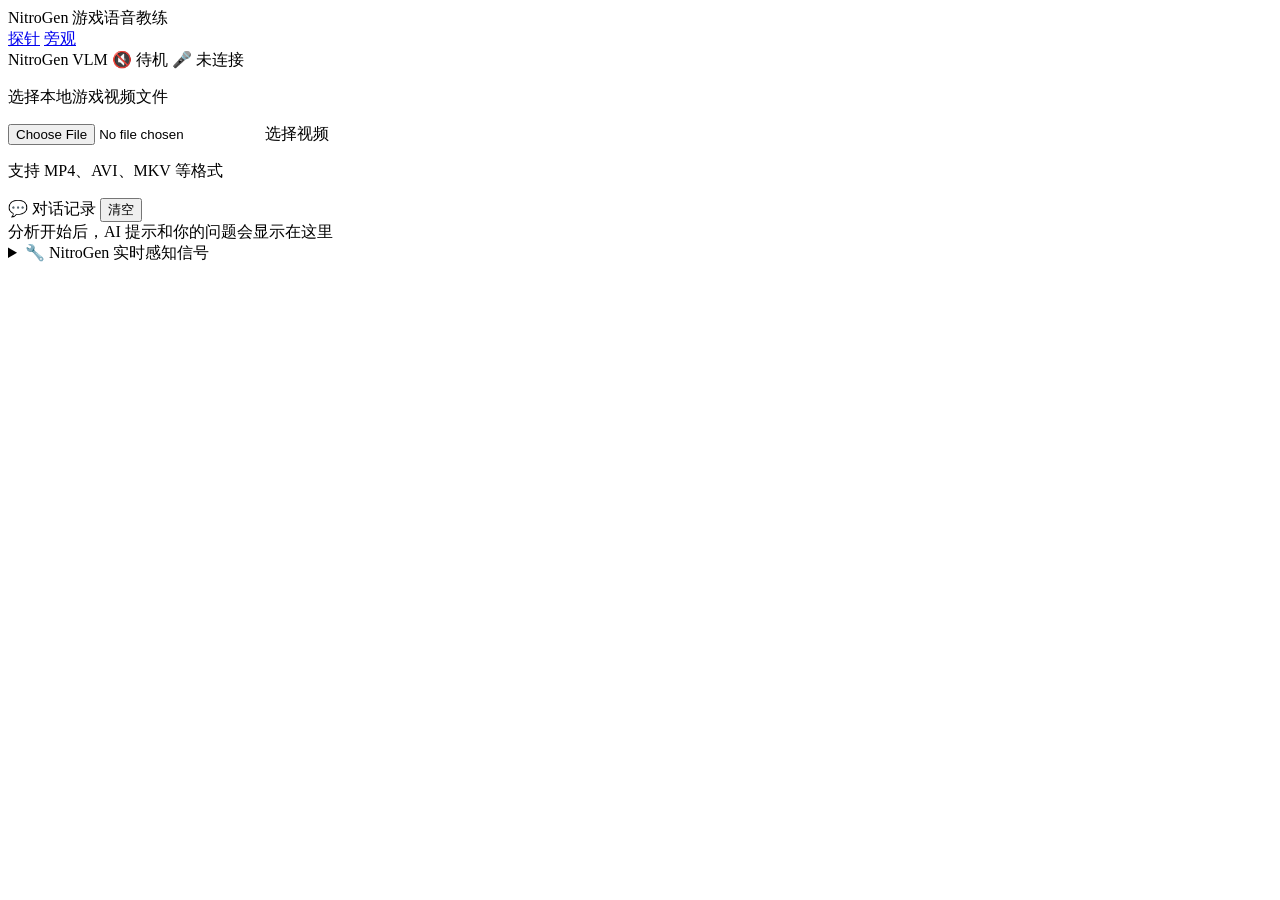
==== frontend/index.html @ a7876b3e "Mock VLM + video-upload warmup + steer/throttle/brake signals - VLM is event-triggered only; default" ====
<!DOCTYPE html>
<html lang="zh-CN">
<head>
  <meta charset="UTF-8" />
  <meta name="viewport" content="width=device-width, initial-scale=1.0" />
  <title>NitroGen 游戏语音教练</title>
  <link rel="stylesheet" href="/static/style.css" />
</head>
<body>
  <div id="app">

    <header id="header">
      <div class="header-left">
        <span class="title">NitroGen 游戏语音教练</span>
        <nav class="header-nav" aria-label="快捷入口">
          <a href="/probe" class="header-nav-link" title="E2E 链路探针">探针</a>
          <a href="?mode=observer" id="link-observer" class="header-nav-link" title="只读旁观">旁观</a>
        </nav>
      </div>
      <div id="status-bar">
        <span class="dot" id="dot-nitrogen" title="NitroGen 推理状态">NitroGen</span>
        <span class="dot" id="dot-vlm"      title="VLM 处理状态">VLM</span>
        <span id="tts-status">🔇 待机</span>
        <span id="mic-status">🎤 未连接</span>
      </div>
    </header>

    <main id="main">

      <section id="video-section">
        <div id="video-upload-area" class="upload-area">
          <p>选择本地游戏视频文件</p>
          <input type="file" id="file-input" accept="video/*" />
          <label for="file-input" class="btn">选择视频</label>
          <p class="hint">支持 MP4、AVI、MKV 等格式</p>
        </div>

        <div id="video-player-area" style="display:none">
          <p id="prepare-status" class="prepare-status" hidden></p>
          <video id="video-player" controls></video>
          <div id="video-controls">
            <button id="btn-start-analysis" class="btn btn-primary">▶ 开始分析</button>
            <button id="btn-stop-analysis"  class="btn btn-danger"   style="display:none">■ 停止</button>
          </div>
        </div>
      </section>

      <section id="chat-section">
        <div id="chat-header">
          <span>💬 对话记录</span>
          <button id="btn-clear-chat" class="btn-small">清空</button>
        </div>
        <div id="chat-messages">
          <div class="chat-placeholder">分析开始后，AI 提示和你的问题会显示在这里</div>
        </div>
      </section>

    </main>

    <details id="debug-panel">
      <summary>🔧 NitroGen 实时感知信号</summary>
      <div id="debug-content">
        <div class="debug-row">
          <span class="label">主导意图</span>
          <span id="dbg-intent">—</span>
          <span class="label">置信度</span>
          <span id="dbg-conf">—</span>
          <span class="label">方向</span>
          <span id="dbg-dir">—</span>
        </div>
        <div class="debug-row">
          <span class="label">转向 steer</span>
          <span id="dbg-steer">—</span>
          <span class="label">油门</span>
          <span id="dbg-throttle">—</span>
          <span class="label">刹车</span>
          <span id="dbg-brake">—</span>
        </div>
        <div class="debug-row">
          <span class="label">预测序列</span>
          <span id="dbg-horizon">—</span>
        </div>
        <div class="debug-row">
          <span class="label">视频时间</span>
          <span id="dbg-time">—</span>
        </div>
      </div>
    </details>

  </div>

  <!-- Fix 11：隐藏的帧捕获 canvas，256×256 与 NitroGen 输入尺寸一致 -->
  <canvas id="capture-canvas" width="256" height="256" style="display:none"></canvas>

  <script src="/static/app.js"></script>
</body>
</html>
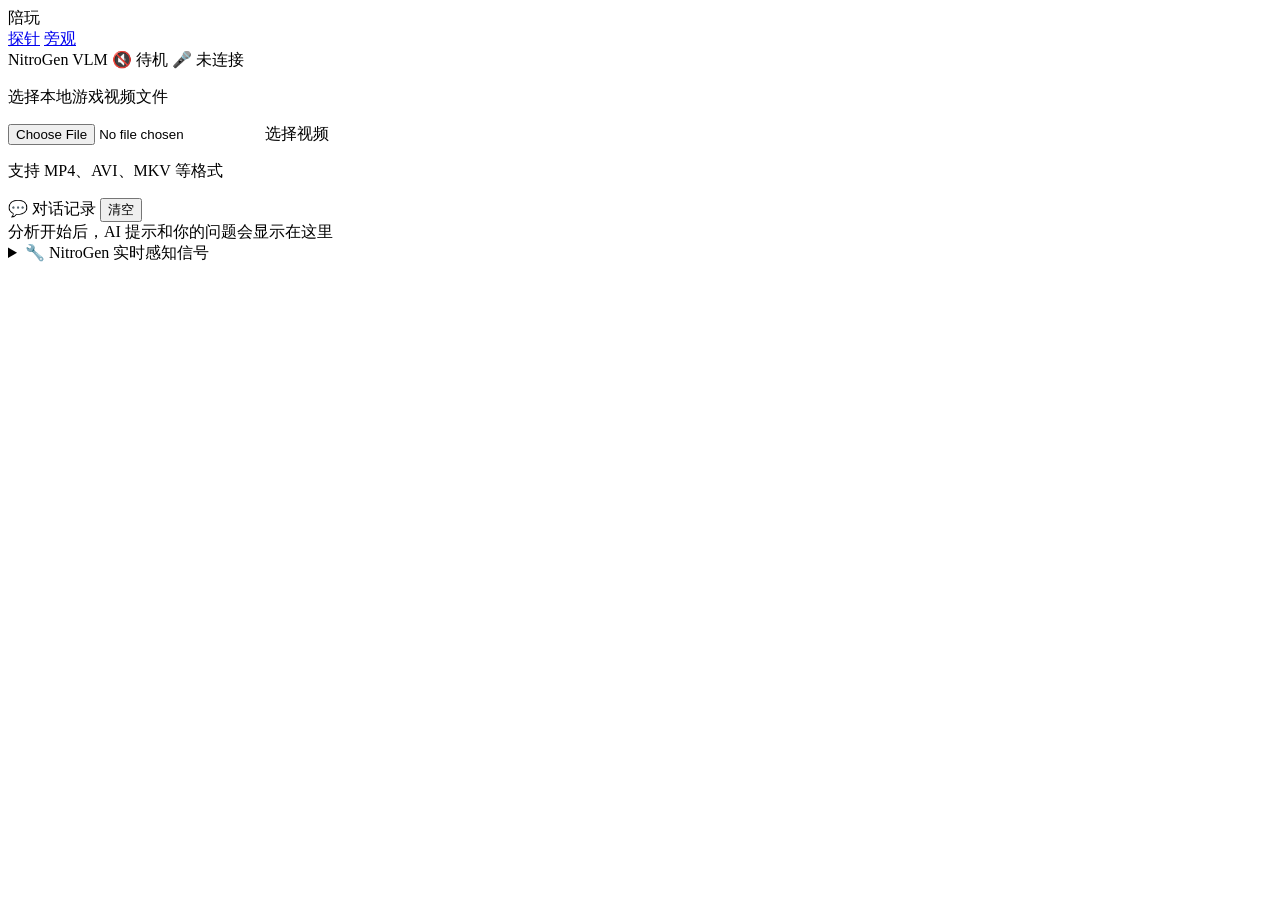
==== commit 46ceaa36: "Merge all three branches: main + action_slow_system + front - ASR/TTS core: keep main's volcengine T" ====
--- a/frontend/index.html
+++ b/frontend/index.html
@@ -3,7 +3,7 @@
 <head>
   <meta charset="UTF-8" />
   <meta name="viewport" content="width=device-width, initial-scale=1.0" />
-  <title>NitroGen 游戏语音教练</title>
+  <title>陪玩</title>
   <link rel="stylesheet" href="/static/style.css" />
 </head>
 <body>
@@ -11,7 +11,7 @@
 
     <header id="header">
       <div class="header-left">
-        <span class="title">NitroGen 游戏语音教练</span>
+        <span class="title">陪玩</span>
         <nav class="header-nav" aria-label="快捷入口">
           <a href="/probe" class="header-nav-link" title="E2E 链路探针">探针</a>
           <a href="?mode=observer" id="link-observer" class="header-nav-link" title="只读旁观">旁观</a>
@@ -37,7 +37,11 @@
 
         <div id="video-player-area" style="display:none">
           <p id="prepare-status" class="prepare-status" hidden></p>
-          <video id="video-player" controls></video>
+          <video id="video-player" controls playsinline></video>
+          <label class="video-audio-toggle">
+            <input type="checkbox" id="chk-video-audio" />
+            开启游戏原声（关闭可改善麦克风收音）
+          </label>
           <div id="video-controls">
             <button id="btn-start-analysis" class="btn btn-primary">▶ 开始分析</button>
             <button id="btn-stop-analysis"  class="btn btn-danger"   style="display:none">■ 停止</button>
@@ -69,12 +73,16 @@
           <span id="dbg-dir">—</span>
         </div>
         <div class="debug-row">
-          <span class="label">转向 steer</span>
+          <span class="label">摇杆 X</span>
           <span id="dbg-steer">—</span>
-          <span class="label">油门</span>
+          <span class="label">右扳机</span>
           <span id="dbg-throttle">—</span>
-          <span class="label">刹车</span>
+          <span class="label">左扳机</span>
           <span id="dbg-brake">—</span>
+        </div>
+        <div class="debug-row">
+          <span class="label">动作摘要</span>
+          <span id="dbg-hint">—</span>
         </div>
         <div class="debug-row">
           <span class="label">预测序列</span>
@@ -92,6 +100,6 @@
   <!-- Fix 11：隐藏的帧捕获 canvas，256×256 与 NitroGen 输入尺寸一致 -->
   <canvas id="capture-canvas" width="256" height="256" style="display:none"></canvas>
 
-  <script src="/static/app.js"></script>
+  <script src="/static/app.js?v=20250625-live"></script>
 </body>
 </html>
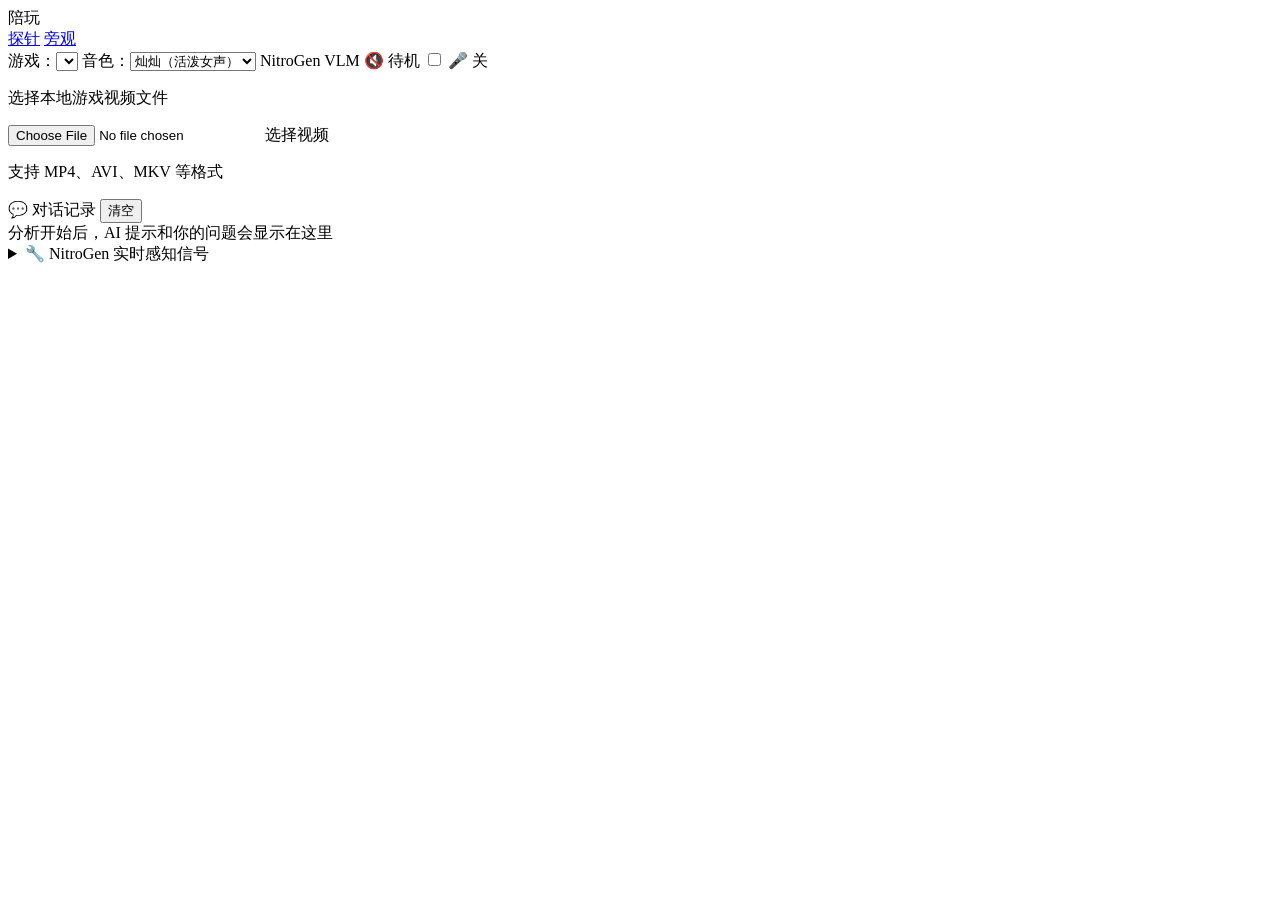
==== commit db887b81: "Fix VLM silent failure, Whisper hallucination, and shutdown hang - Replace asyncio.to_thread with ex" ====
--- a/frontend/index.html
+++ b/frontend/index.html
@@ -18,10 +18,24 @@
         </nav>
       </div>
       <div id="status-bar">
+        <label class="header-select">
+          游戏：<select id="game-select"></select>
+        </label>
+        <label class="header-select">
+          音色：<select id="voice-select">
+            <option value="zh_female_cancan_uranus_bigtts">灿灿（活泼女声）</option>
+            <option value="zh_male_abin_uranus_bigtts">阿彬（阳光男声）</option>
+            <option value="zh_female_shuangkuai_moon_bigtts">爽快（干练女声）</option>
+            <option value="zh_male_chunhou_moon_bigtts">淳厚（沉稳男声）</option>
+          </select>
+        </label>
         <span class="dot" id="dot-nitrogen" title="NitroGen 推理状态">NitroGen</span>
         <span class="dot" id="dot-vlm"      title="VLM 处理状态">VLM</span>
         <span id="tts-status">🔇 待机</span>
-        <span id="mic-status">🎤 未连接</span>
+        <label class="header-toggle" title="开启后麦克风收音，可语音提问">
+          <input type="checkbox" id="chk-asr-enabled" />
+          <span id="mic-status">🎤 关</span>
+        </label>
       </div>
     </header>
 
@@ -100,6 +114,6 @@
   <!-- Fix 11：隐藏的帧捕获 canvas，256×256 与 NitroGen 输入尺寸一致 -->
   <canvas id="capture-canvas" width="256" height="256" style="display:none"></canvas>
 
-  <script src="/static/app.js?v=20250625-live"></script>
+  <script src="/static/app.js?v=20250627-asr-toggle"></script>
 </body>
 </html>
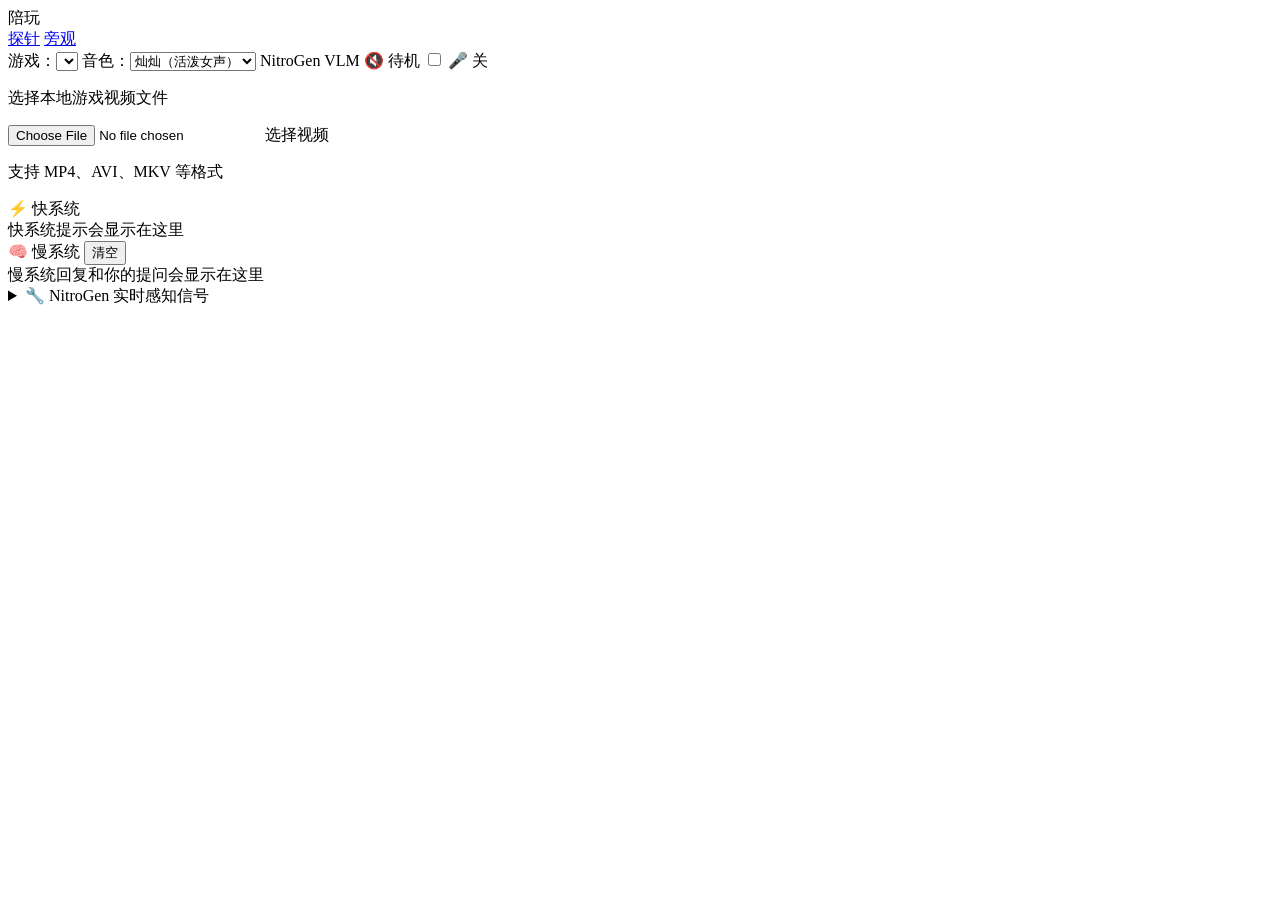
==== commit 1e7db99f: "Add fast system diagnostics, split chat panel, simplified Chinese - ActionFilter: 10s diagnostic sum" ====
--- a/frontend/index.html
+++ b/frontend/index.html
@@ -64,12 +64,22 @@
       </section>
 
       <section id="chat-section">
-        <div id="chat-header">
-          <span>💬 对话记录</span>
-          <button id="btn-clear-chat" class="btn-small">清空</button>
+        <div id="chat-fast-panel" class="chat-panel">
+          <div class="chat-panel-header fast">
+            <span>⚡ 快系统</span>
+          </div>
+          <div id="chat-fast" class="chat-messages-area">
+            <div class="chat-placeholder">快系统提示会显示在这里</div>
+          </div>
         </div>
-        <div id="chat-messages">
-          <div class="chat-placeholder">分析开始后，AI 提示和你的问题会显示在这里</div>
+        <div id="chat-slow-panel" class="chat-panel">
+          <div class="chat-panel-header slow">
+            <span>🧠 慢系统</span>
+            <button id="btn-clear-chat" class="btn-small">清空</button>
+          </div>
+          <div id="chat-slow" class="chat-messages-area">
+            <div class="chat-placeholder">慢系统回复和你的提问会显示在这里</div>
+          </div>
         </div>
       </section>
 
@@ -114,6 +124,6 @@
   <!-- Fix 11：隐藏的帧捕获 canvas，256×256 与 NitroGen 输入尺寸一致 -->
   <canvas id="capture-canvas" width="256" height="256" style="display:none"></canvas>
 
-  <script src="/static/app.js?v=20250627-asr-toggle"></script>
+  <script src="/static/app.js?v=20250627-split-chat"></script>
 </body>
 </html>
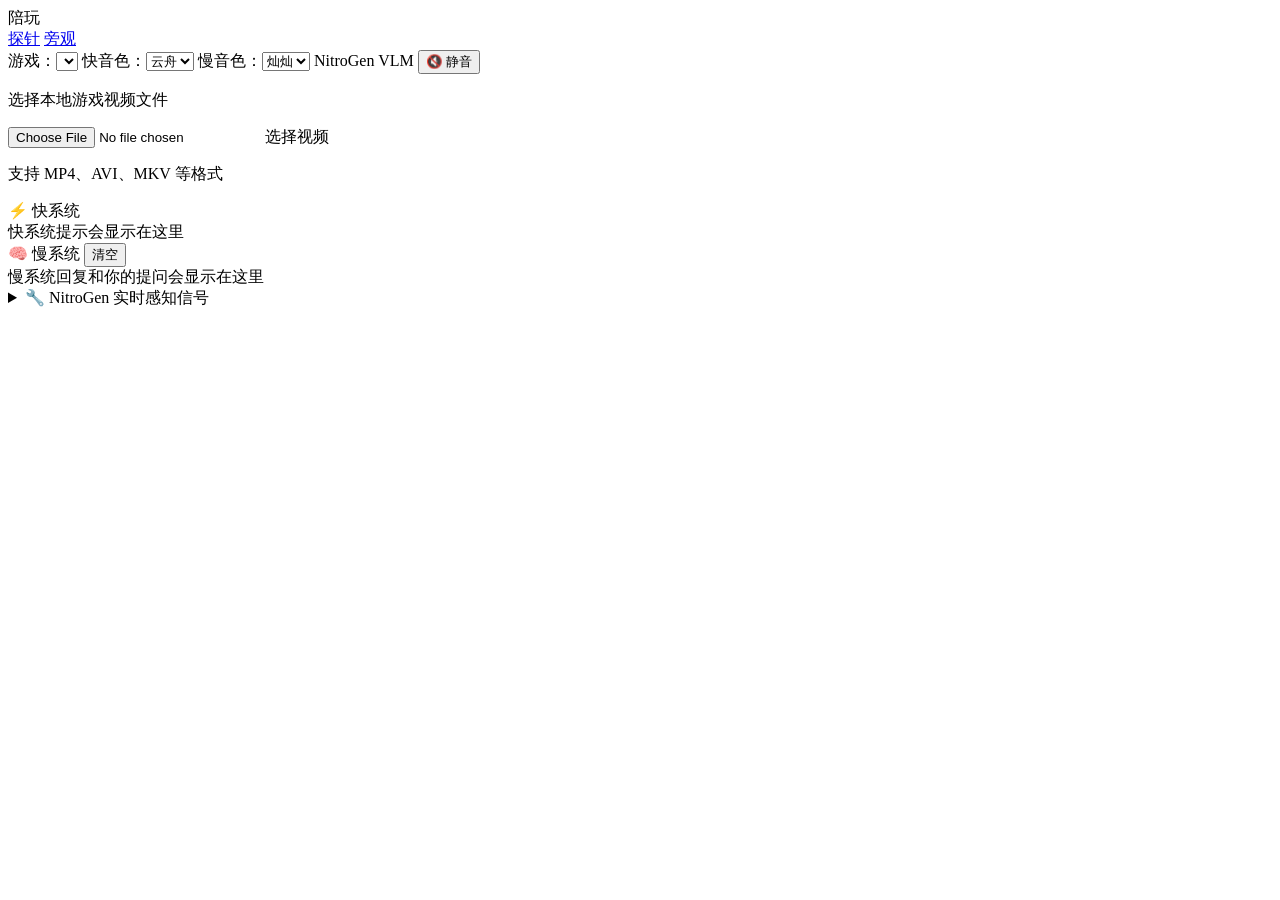
==== commit cafeeaff: "UI overhaul: mute button, dual voice select, fix voice IDs - Replace TTS status text + ASR checkbox " ====
--- a/frontend/index.html
+++ b/frontend/index.html
@@ -22,20 +22,24 @@
           游戏：<select id="game-select"></select>
         </label>
         <label class="header-select">
-          音色：<select id="voice-select">
-            <option value="zh_female_cancan_uranus_bigtts">灿灿（活泼女声）</option>
-            <option value="zh_male_abin_uranus_bigtts">阿彬（阳光男声）</option>
-            <option value="zh_female_shuangkuai_moon_bigtts">爽快（干练女声）</option>
-            <option value="zh_male_chunhou_moon_bigtts">淳厚（沉稳男声）</option>
+          快音色：<select id="voice-fast">
+            <option value="zh_male_m191_uranus_bigtts">云舟</option>
+            <option value="zh_male_liufei_uranus_bigtts">刘飞</option>
+            <option value="zh_female_cancan_uranus_bigtts">灿灿</option>
+            <option value="zh_female_vv_uranus_bigtts">Vivi</option>
+          </select>
+        </label>
+        <label class="header-select">
+          慢音色：<select id="voice-slow">
+            <option value="zh_female_cancan_uranus_bigtts">灿灿</option>
+            <option value="zh_female_vv_uranus_bigtts">Vivi</option>
+            <option value="zh_male_m191_uranus_bigtts">云舟</option>
+            <option value="zh_male_liufei_uranus_bigtts">刘飞</option>
           </select>
         </label>
         <span class="dot" id="dot-nitrogen" title="NitroGen 推理状态">NitroGen</span>
         <span class="dot" id="dot-vlm"      title="VLM 处理状态">VLM</span>
-        <span id="tts-status">🔇 待机</span>
-        <label class="header-toggle" title="开启后麦克风收音，可语音提问">
-          <input type="checkbox" id="chk-asr-enabled" />
-          <span id="mic-status">🎤 关</span>
-        </label>
+        <button type="button" id="btn-mute" class="btn-mute muted" title="点击开启麦克风收音">🔇 静音</button>
       </div>
     </header>
 
@@ -124,6 +128,6 @@
   <!-- Fix 11：隐藏的帧捕获 canvas，256×256 与 NitroGen 输入尺寸一致 -->
   <canvas id="capture-canvas" width="256" height="256" style="display:none"></canvas>
 
-  <script src="/static/app.js?v=20250627-split-chat"></script>
+  <script src="/static/app.js?v=20250627-dual-voice"></script>
 </body>
 </html>
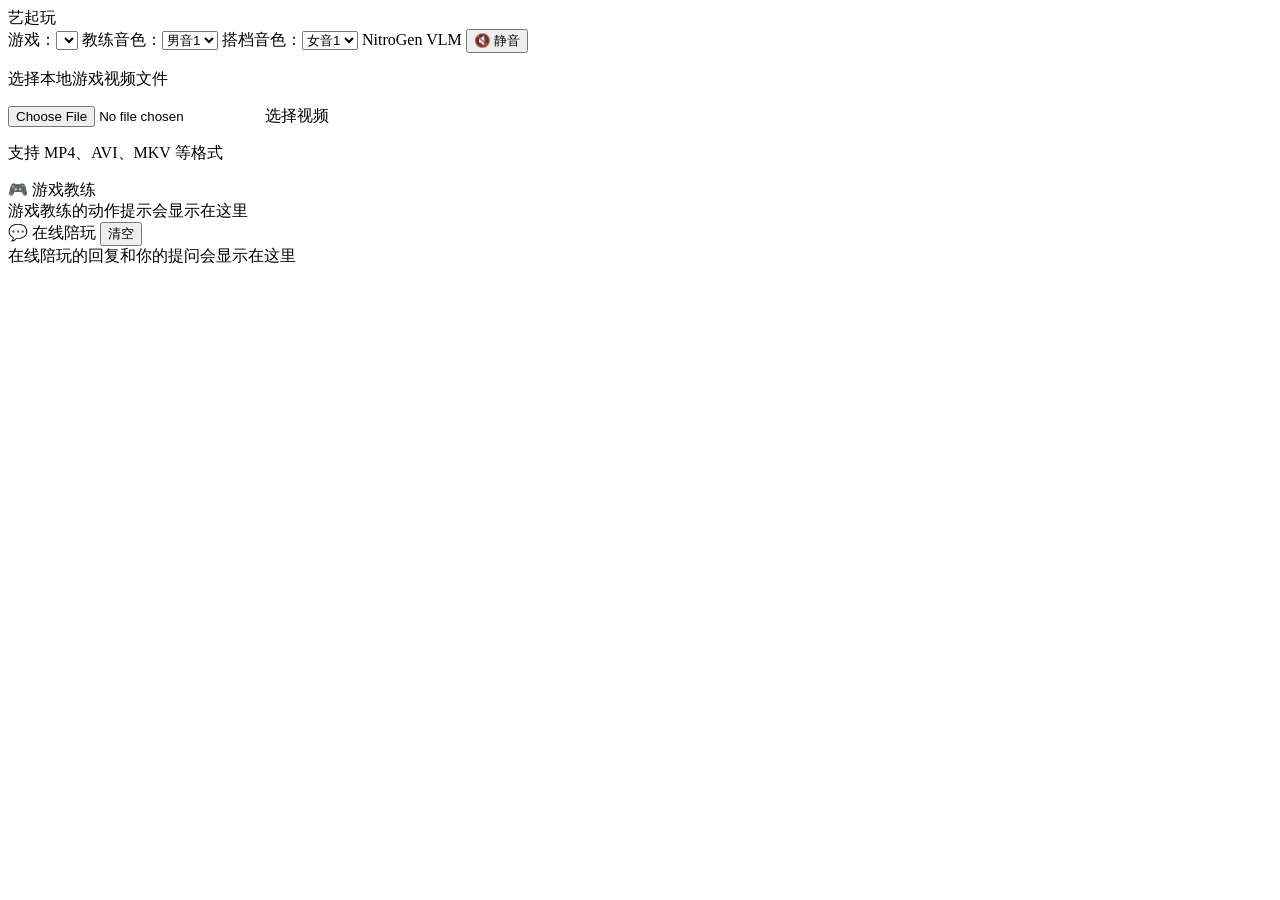
==== commit bf649967: "UI rename + 4 features: per-channel speed, hide model info, greeting, spoken history - TTS speed: 教练" ====
--- a/frontend/index.html
+++ b/frontend/index.html
@@ -3,7 +3,7 @@
 <head>
   <meta charset="UTF-8" />
   <meta name="viewport" content="width=device-width, initial-scale=1.0" />
-  <title>陪玩</title>
+  <title>艺起玩</title>
   <link rel="stylesheet" href="/static/style.css" />
 </head>
 <body>
@@ -11,30 +11,26 @@
 
     <header id="header">
       <div class="header-left">
-        <span class="title">陪玩</span>
-        <nav class="header-nav" aria-label="快捷入口">
-          <a href="/probe" class="header-nav-link" title="E2E 链路探针">探针</a>
-          <a href="?mode=observer" id="link-observer" class="header-nav-link" title="只读旁观">旁观</a>
-        </nav>
+        <span class="title">艺起玩</span>
       </div>
       <div id="status-bar">
         <label class="header-select">
           游戏：<select id="game-select"></select>
         </label>
         <label class="header-select">
-          快音色：<select id="voice-fast">
-            <option value="zh_male_m191_uranus_bigtts">云舟</option>
-            <option value="zh_male_liufei_uranus_bigtts">刘飞</option>
-            <option value="zh_female_cancan_uranus_bigtts">灿灿</option>
-            <option value="zh_female_vv_uranus_bigtts">Vivi</option>
+          教练音色：<select id="voice-fast">
+            <option value="zh_male_m191_uranus_bigtts">男音1</option>
+            <option value="zh_male_liufei_uranus_bigtts">男音2</option>
+            <option value="zh_female_cancan_uranus_bigtts">女音1</option>
+            <option value="zh_female_vv_uranus_bigtts">女音2</option>
           </select>
         </label>
         <label class="header-select">
-          慢音色：<select id="voice-slow">
-            <option value="zh_female_cancan_uranus_bigtts">灿灿</option>
-            <option value="zh_female_vv_uranus_bigtts">Vivi</option>
-            <option value="zh_male_m191_uranus_bigtts">云舟</option>
-            <option value="zh_male_liufei_uranus_bigtts">刘飞</option>
+          搭档音色：<select id="voice-slow">
+            <option value="zh_female_cancan_uranus_bigtts">女音1</option>
+            <option value="zh_female_vv_uranus_bigtts">女音2</option>
+            <option value="zh_male_m191_uranus_bigtts">男音1</option>
+            <option value="zh_male_liufei_uranus_bigtts">男音2</option>
           </select>
         </label>
         <span class="dot" id="dot-nitrogen" title="NitroGen 推理状态">NitroGen</span>
@@ -54,7 +50,6 @@
         </div>
 
         <div id="video-player-area" style="display:none">
-          <p id="prepare-status" class="prepare-status" hidden></p>
           <video id="video-player" controls playsinline></video>
           <label class="video-audio-toggle">
             <input type="checkbox" id="chk-video-audio" />
@@ -70,64 +65,30 @@
       <section id="chat-section">
         <div id="chat-fast-panel" class="chat-panel">
           <div class="chat-panel-header fast">
-            <span>⚡ 快系统</span>
+            <span>🎮 游戏教练</span>
           </div>
           <div id="chat-fast" class="chat-messages-area">
-            <div class="chat-placeholder">快系统提示会显示在这里</div>
+            <div class="chat-placeholder">游戏教练的动作提示会显示在这里</div>
           </div>
         </div>
         <div id="chat-slow-panel" class="chat-panel">
           <div class="chat-panel-header slow">
-            <span>🧠 慢系统</span>
+            <span>💬 在线陪玩</span>
             <button id="btn-clear-chat" class="btn-small">清空</button>
           </div>
           <div id="chat-slow" class="chat-messages-area">
-            <div class="chat-placeholder">慢系统回复和你的提问会显示在这里</div>
+            <div class="chat-placeholder">在线陪玩的回复和你的提问会显示在这里</div>
           </div>
         </div>
       </section>
 
     </main>
 
-    <details id="debug-panel">
-      <summary>🔧 NitroGen 实时感知信号</summary>
-      <div id="debug-content">
-        <div class="debug-row">
-          <span class="label">主导意图</span>
-          <span id="dbg-intent">—</span>
-          <span class="label">置信度</span>
-          <span id="dbg-conf">—</span>
-          <span class="label">方向</span>
-          <span id="dbg-dir">—</span>
-        </div>
-        <div class="debug-row">
-          <span class="label">摇杆 X</span>
-          <span id="dbg-steer">—</span>
-          <span class="label">右扳机</span>
-          <span id="dbg-throttle">—</span>
-          <span class="label">左扳机</span>
-          <span id="dbg-brake">—</span>
-        </div>
-        <div class="debug-row">
-          <span class="label">动作摘要</span>
-          <span id="dbg-hint">—</span>
-        </div>
-        <div class="debug-row">
-          <span class="label">预测序列</span>
-          <span id="dbg-horizon">—</span>
-        </div>
-        <div class="debug-row">
-          <span class="label">视频时间</span>
-          <span id="dbg-time">—</span>
-        </div>
-      </div>
-    </details>
-
   </div>
 
   <!-- Fix 11：隐藏的帧捕获 canvas，256×256 与 NitroGen 输入尺寸一致 -->
   <canvas id="capture-canvas" width="256" height="256" style="display:none"></canvas>
 
-  <script src="/static/app.js?v=20250627-dual-voice"></script>
+  <script src="/static/app.js?v=20250627-rename"></script>
 </body>
 </html>
